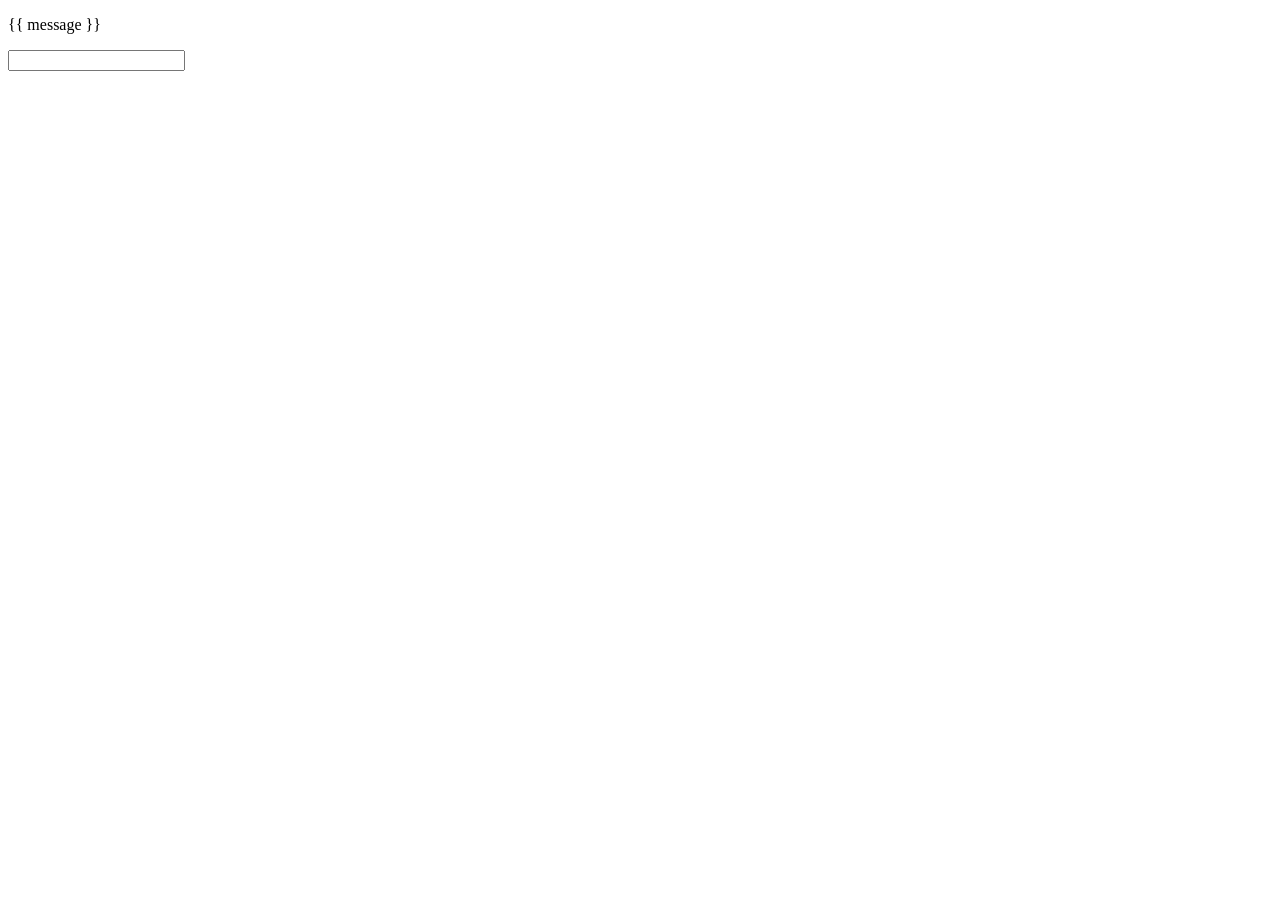
==== index.html @ 35fdca5b "[add] first commit" ====
<!DOCTYPE html>
<html lang="ja">
<head>
    <mata charset="utf-8">
    <title>Vue.js App</title>
    <link href="main.css" rel="stylesheet">
</head>
<body>
    <div id="app">
        <p>{{ message }}</p>
        <input v-model="message">
    </div>
    <script src="https://cdn.jsdelivr.net/npm/vue@2.5.13/dist/vue.js"></script>
    <script src="main.js"></script>
</body>
</html>
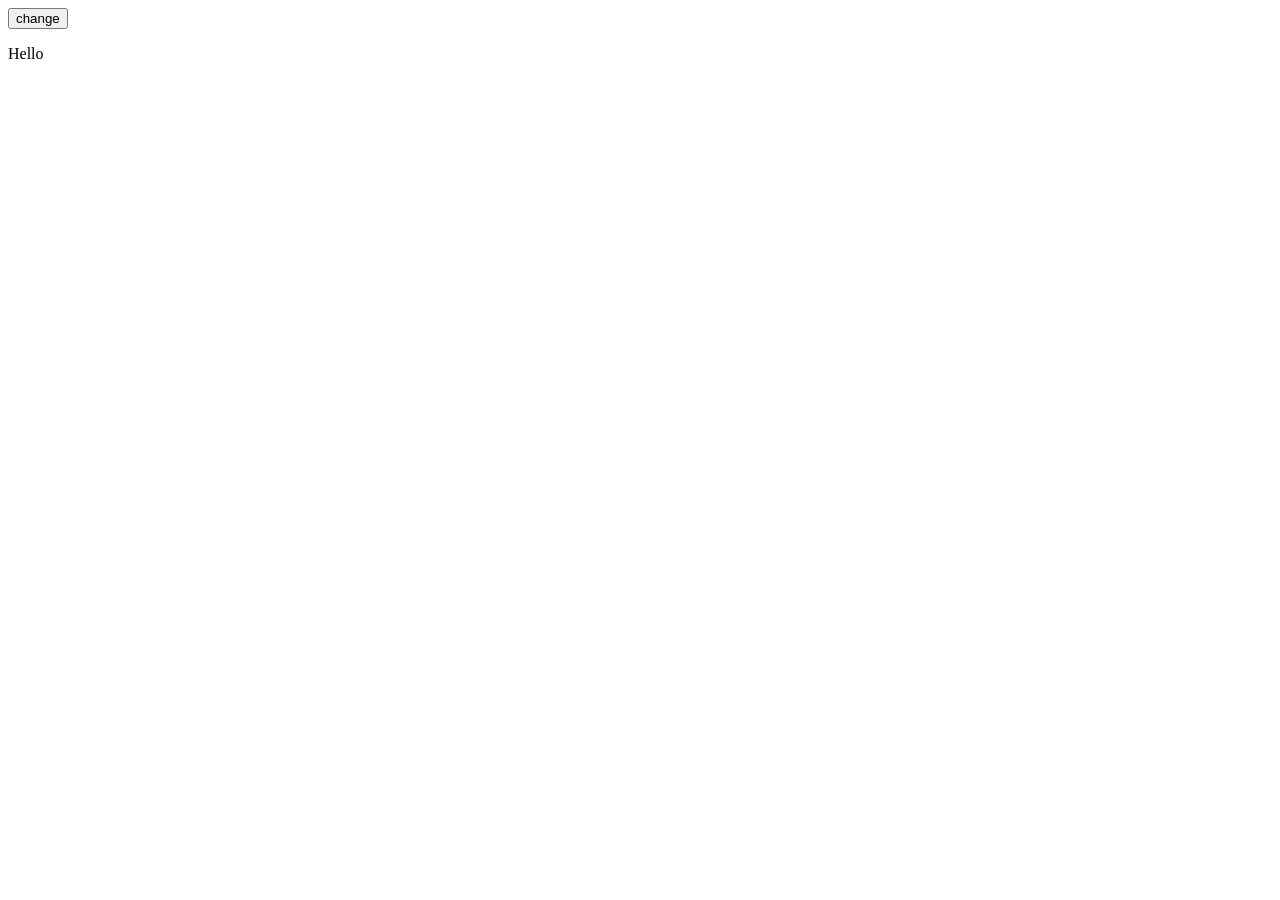
==== commit e8df4d18: "[add] アニメーションを追加" ====
--- a/index.html
+++ b/index.html
@@ -7,8 +7,10 @@
 </head>
 <body>
     <div id="app">
-        <p>{{ message }}</p>
-        <input v-model="message">
+        <button v-on:click="show=!show">change</button>
+        <transition>
+        <p v-if="show">Hello</p>
+        </transition>
     </div>
     <script src="https://cdn.jsdelivr.net/npm/vue@2.5.13/dist/vue.js"></script>
     <script src="main.js"></script>
--- a/main.css
+++ b/main.css
@@ -0,0 +1,6 @@
+.v-enter-active, .v-leave-active {
+    transition: opacity 1s;
+}
+.v-enter, .v-leave-to {
+    opacity: 0;
+}
